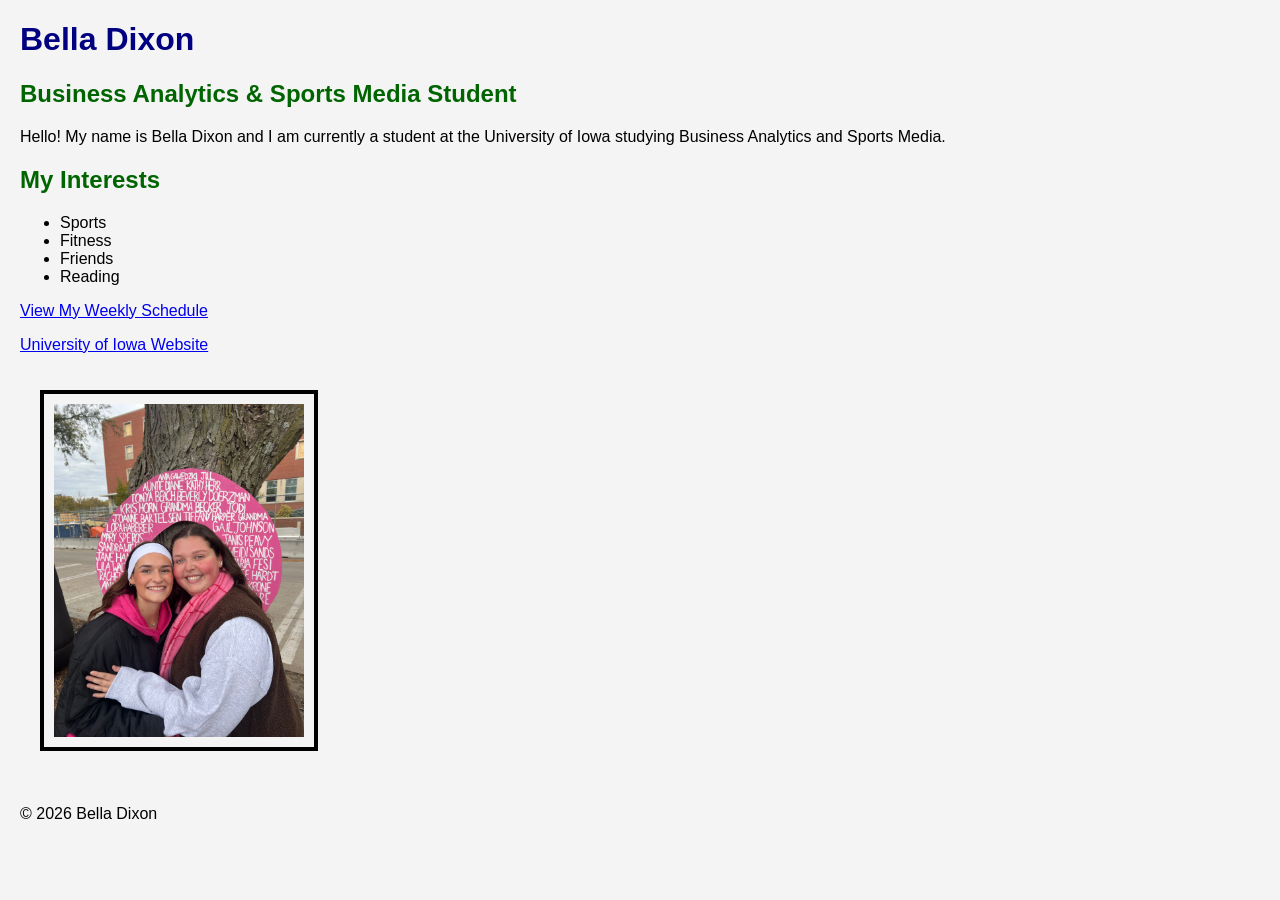
==== index.html @ 47de5a48 "created a homepage and scheduled pages" ====
<!DOCTYPE html>
<html>

<head>
    <title>Bella Dixon Website</title>
    <link rel="stylesheet" href="style/stylesheet.css">
</head>

<body>

<header>
    <h1>Bella Dixon</h1>
    <h2>Business Analytics & Sports Media Student</h2>
</header>

<main>

<p>Hello! My name is Bella Dixon and I am currently a student at the University of Iowa studying Business Analytics and Sports Media.</p>

<h2>My Interests</h2>

<ul>
<li>Sports</li>
<li>Fitness</li>
<li>Friends</li>
<li>Reading</li>
</ul>

<p>
<a href="schedule.html">View My Weekly Schedule</a>
</p>

<p>
<a href="https://uiowa.edu">University of Iowa Website</a>
</p>

<img src="images/IMG_0599.jpeg" alt="Bella Photo">

</main>

<footer>
<p>© 2026 Bella Dixon</p>
</footer>

</body>

</html>
---- style/stylesheet.css ----
body{
background-color:#f4f4f4;
font-family:Arial, sans-serif;
margin:20px;
}

h1{
color:navy;
}

h2{
color:darkgreen;
}

img{
width:250px;
border:4px solid black;
margin:20px;
padding:10px;
}

table{
border-collapse:collapse;
width:70%;
}

th, td{
border:1px solid black;
padding:10px;
text-align:center;
}

footer{
margin-top:30px;
}

.highlight{
background-color:lightyellow;
padding:10px;
border:1px solid gray;
}
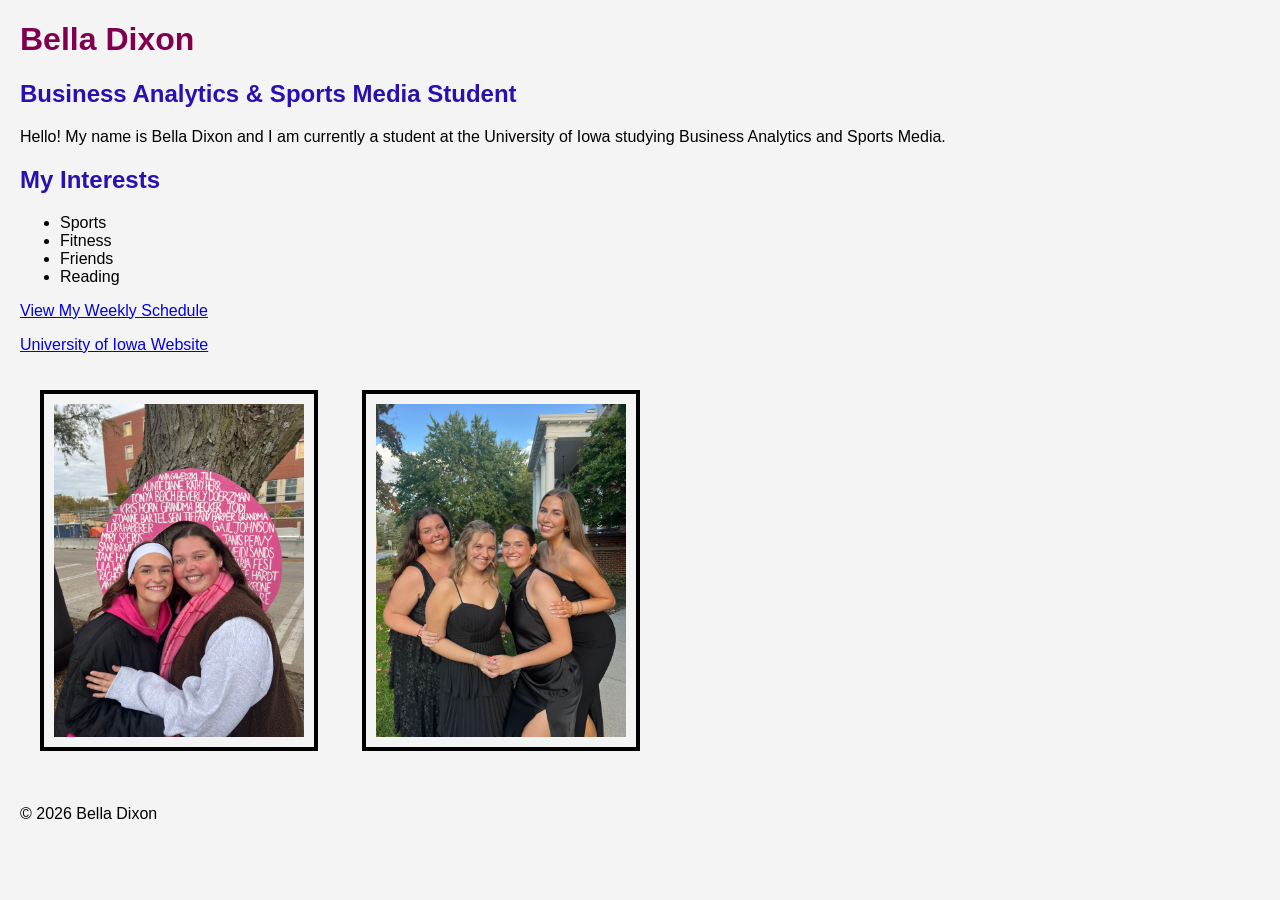
==== commit 29eb4da2: "final changes" ====
--- a/index.html
+++ b/index.html
@@ -1,7 +1,8 @@
 <!DOCTYPE html>
-<html>
+<html lang="en">
 
 <head>
+    <meta charset="UTF-8">
     <title>Bella Dixon Website</title>
     <link rel="stylesheet" href="style/stylesheet.css">
 </head>
@@ -34,7 +35,8 @@
 <a href="https://uiowa.edu">University of Iowa Website</a>
 </p>
 
-<img src="images/IMG_0599.jpeg" alt="Bella Photo">
+<img src="images/IMG_0599.jpeg" alt="Photo of Bella">
+<img src="images/IMG_9903.jpeg" alt="Second photo of Bella">
 
 </main>
 
--- a/style/stylesheet.css
+++ b/style/stylesheet.css
@@ -5,11 +5,11 @@
 }
 
 h1{
-color:navy;
+color:rgb(128, 0, 79);
 }
 
 h2{
-color:darkgreen;
+color:rgb(40, 16, 177);
 }
 
 img{
